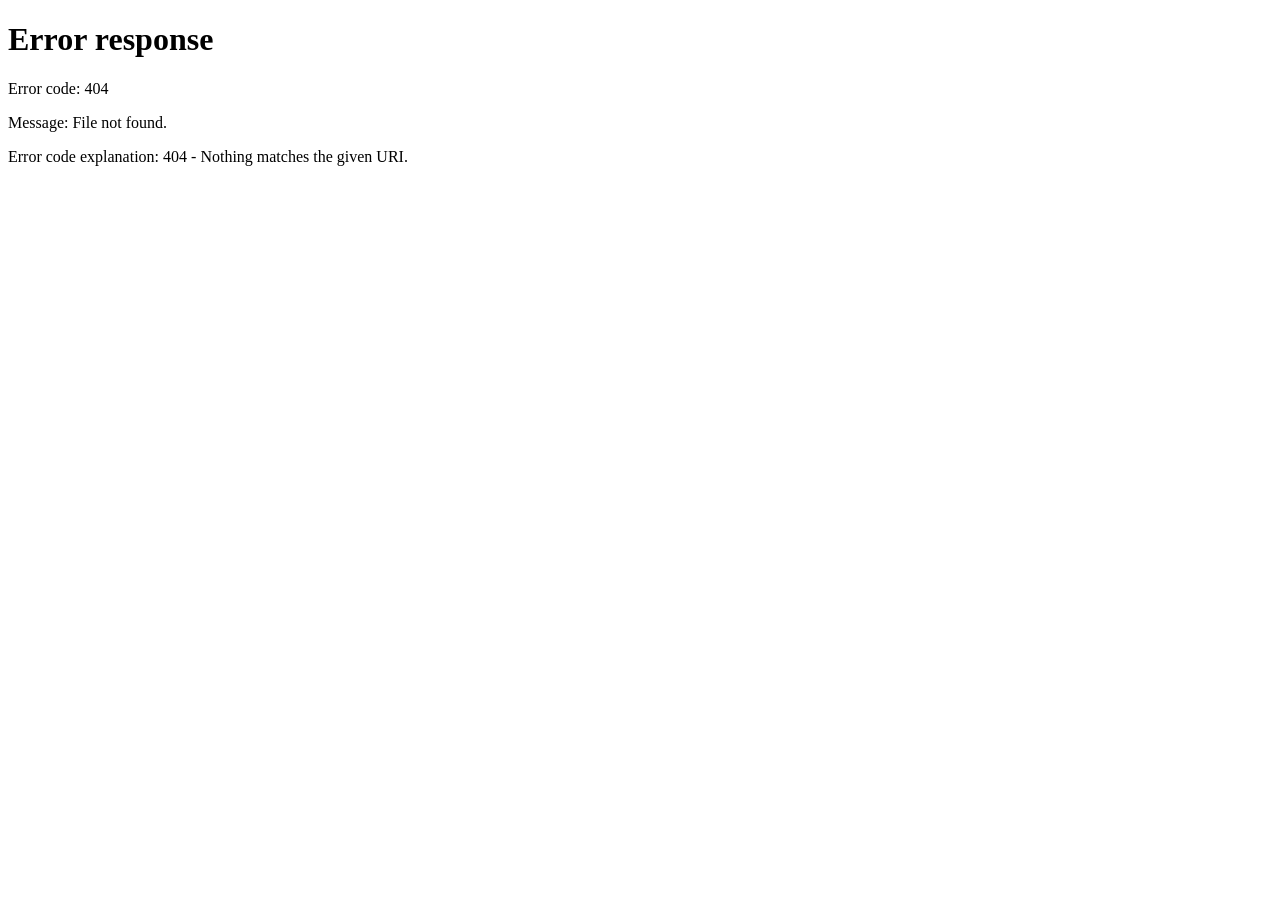
==== index.html @ d2948e6f "Add root index redirect for GitHub Pages" ====
<!DOCTYPE html>
<html lang="en">
<head>
  <meta charset="UTF-8" />
  <meta name="viewport" content="width=device-width, initial-scale=1.0" />
  <title>Redirecting...</title>
  <meta http-equiv="refresh" content="0; url=homepage_index.html" />
  <link rel="canonical" href="homepage_index.html" />
</head>
<body>
  <p>Redirecting to <a href="homepage_index.html">homepage_index.html</a>...</p>
</body>
</html>
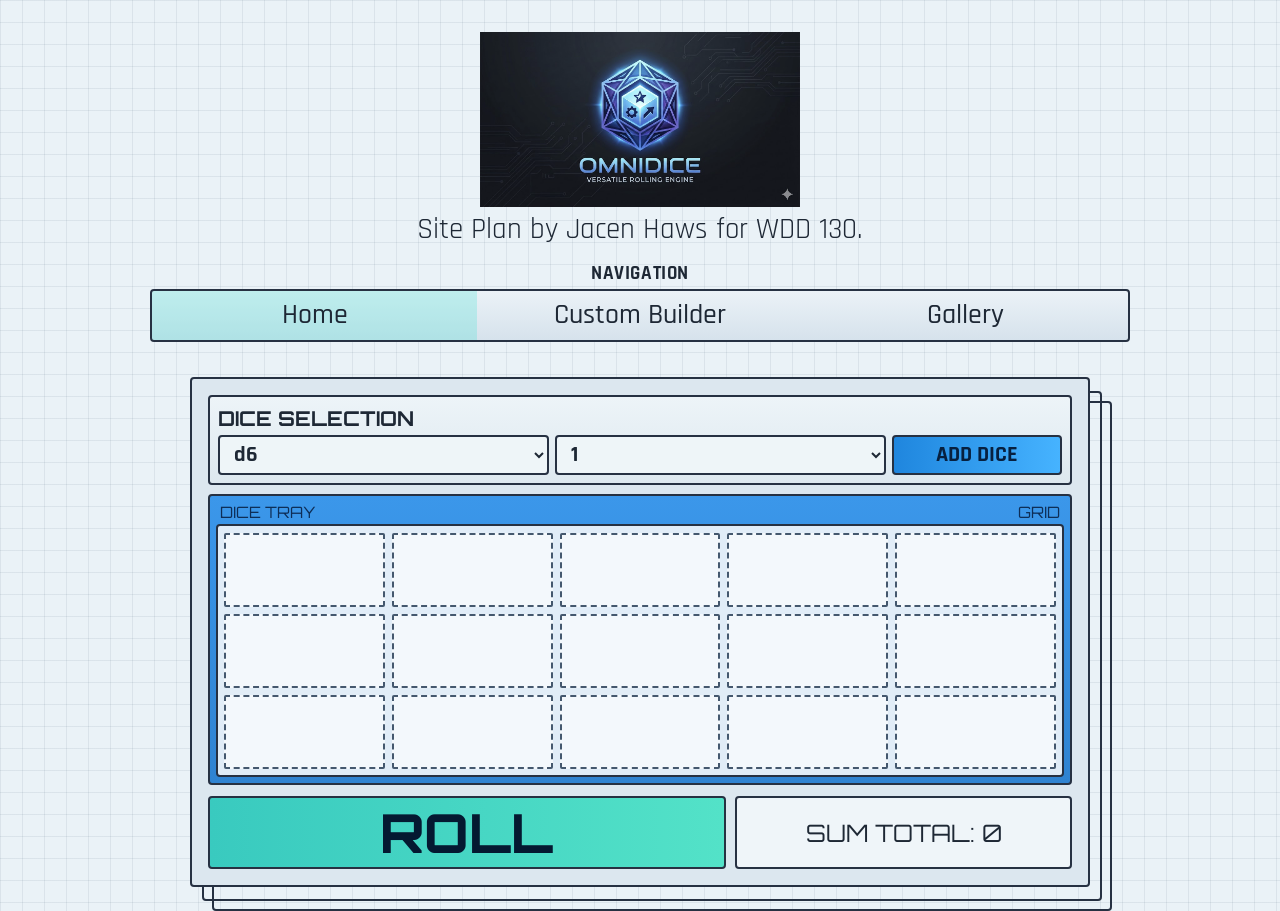
==== commit 9aa0d367: "Fix GitHub Pages asset and redirect paths" ====
--- a/index.html
+++ b/index.html
@@ -4,10 +4,10 @@
   <meta charset="UTF-8" />
   <meta name="viewport" content="width=device-width, initial-scale=1.0" />
   <title>Redirecting...</title>
-  <meta http-equiv="refresh" content="0; url=homepage_index.html" />
-  <link rel="canonical" href="homepage_index.html" />
+  <meta http-equiv="refresh" content="0; url=docs/homepage_index.html" />
+  <link rel="canonical" href="docs/homepage_index.html" />
 </head>
 <body>
-  <p>Redirecting to <a href="homepage_index.html">homepage_index.html</a>...</p>
+  <p>Redirecting to <a href="docs/homepage_index.html">docs/homepage_index.html</a>...</p>
 </body>
 </html>
